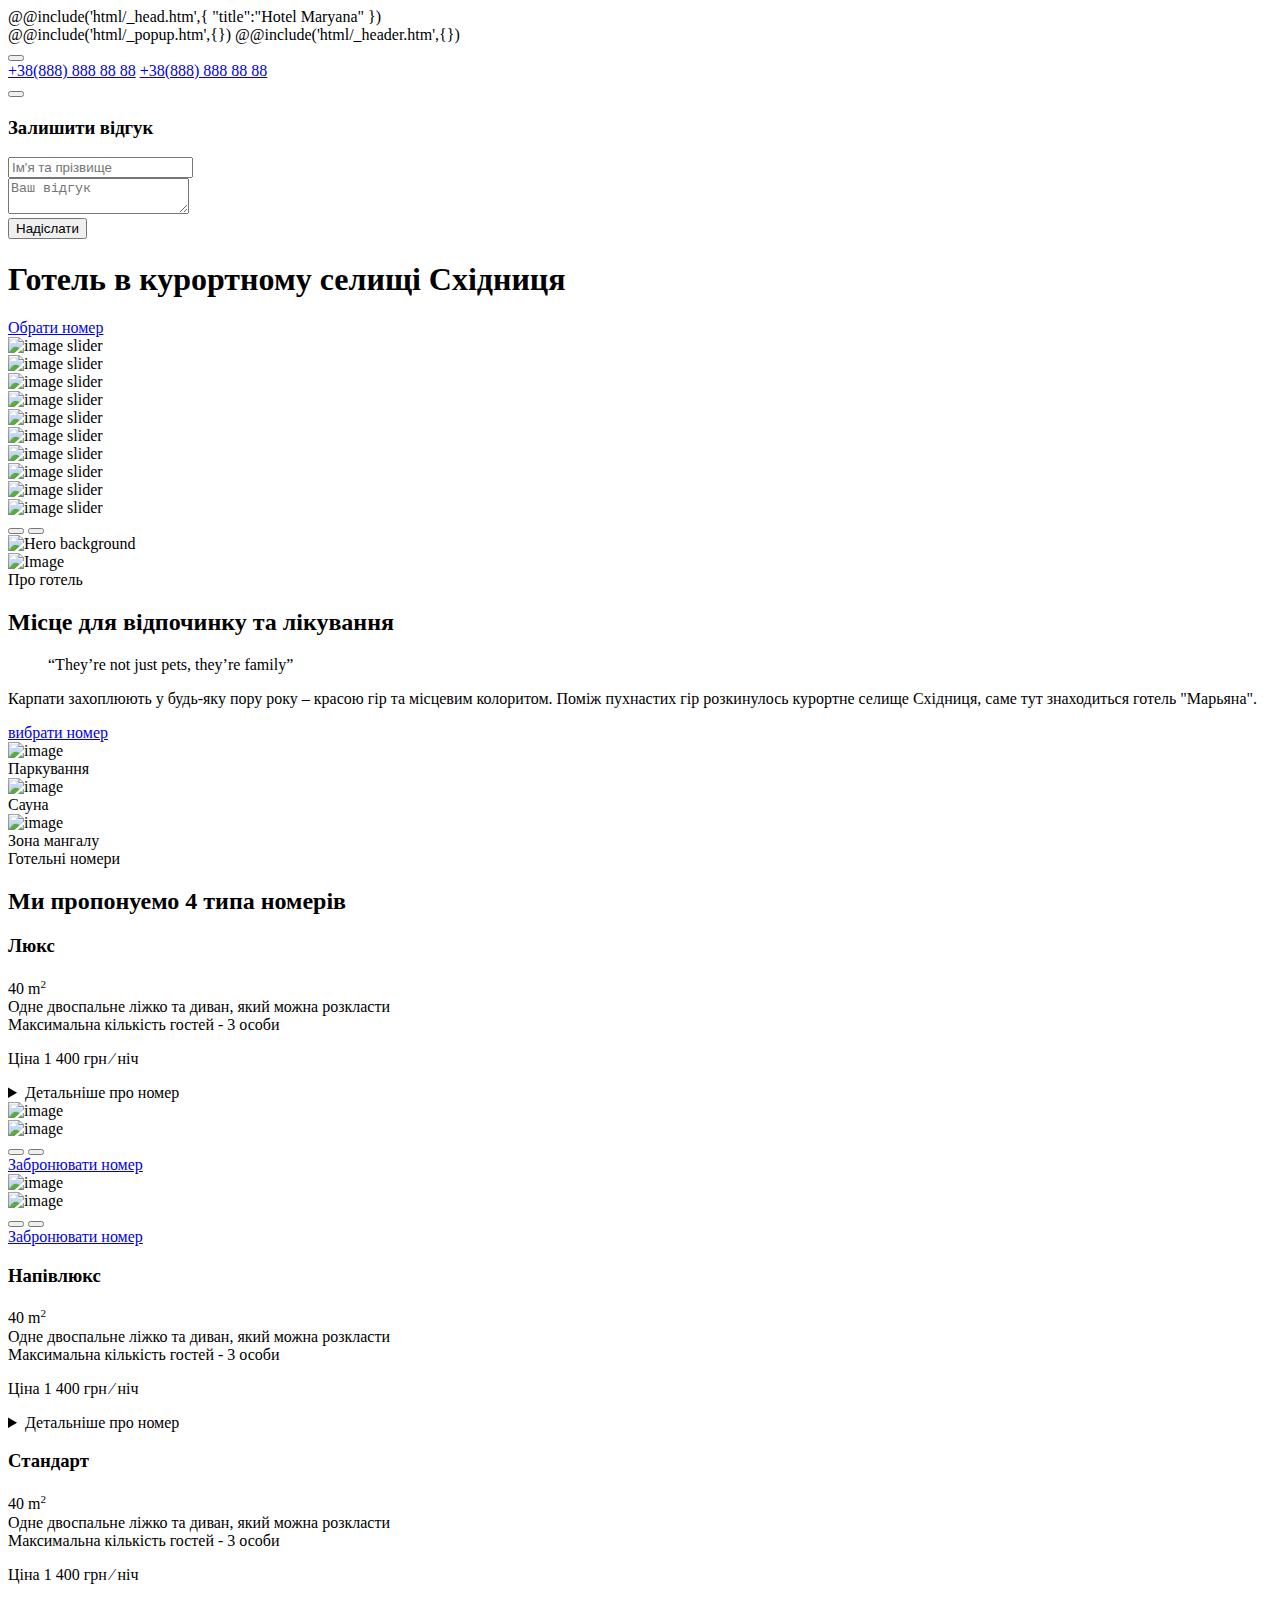
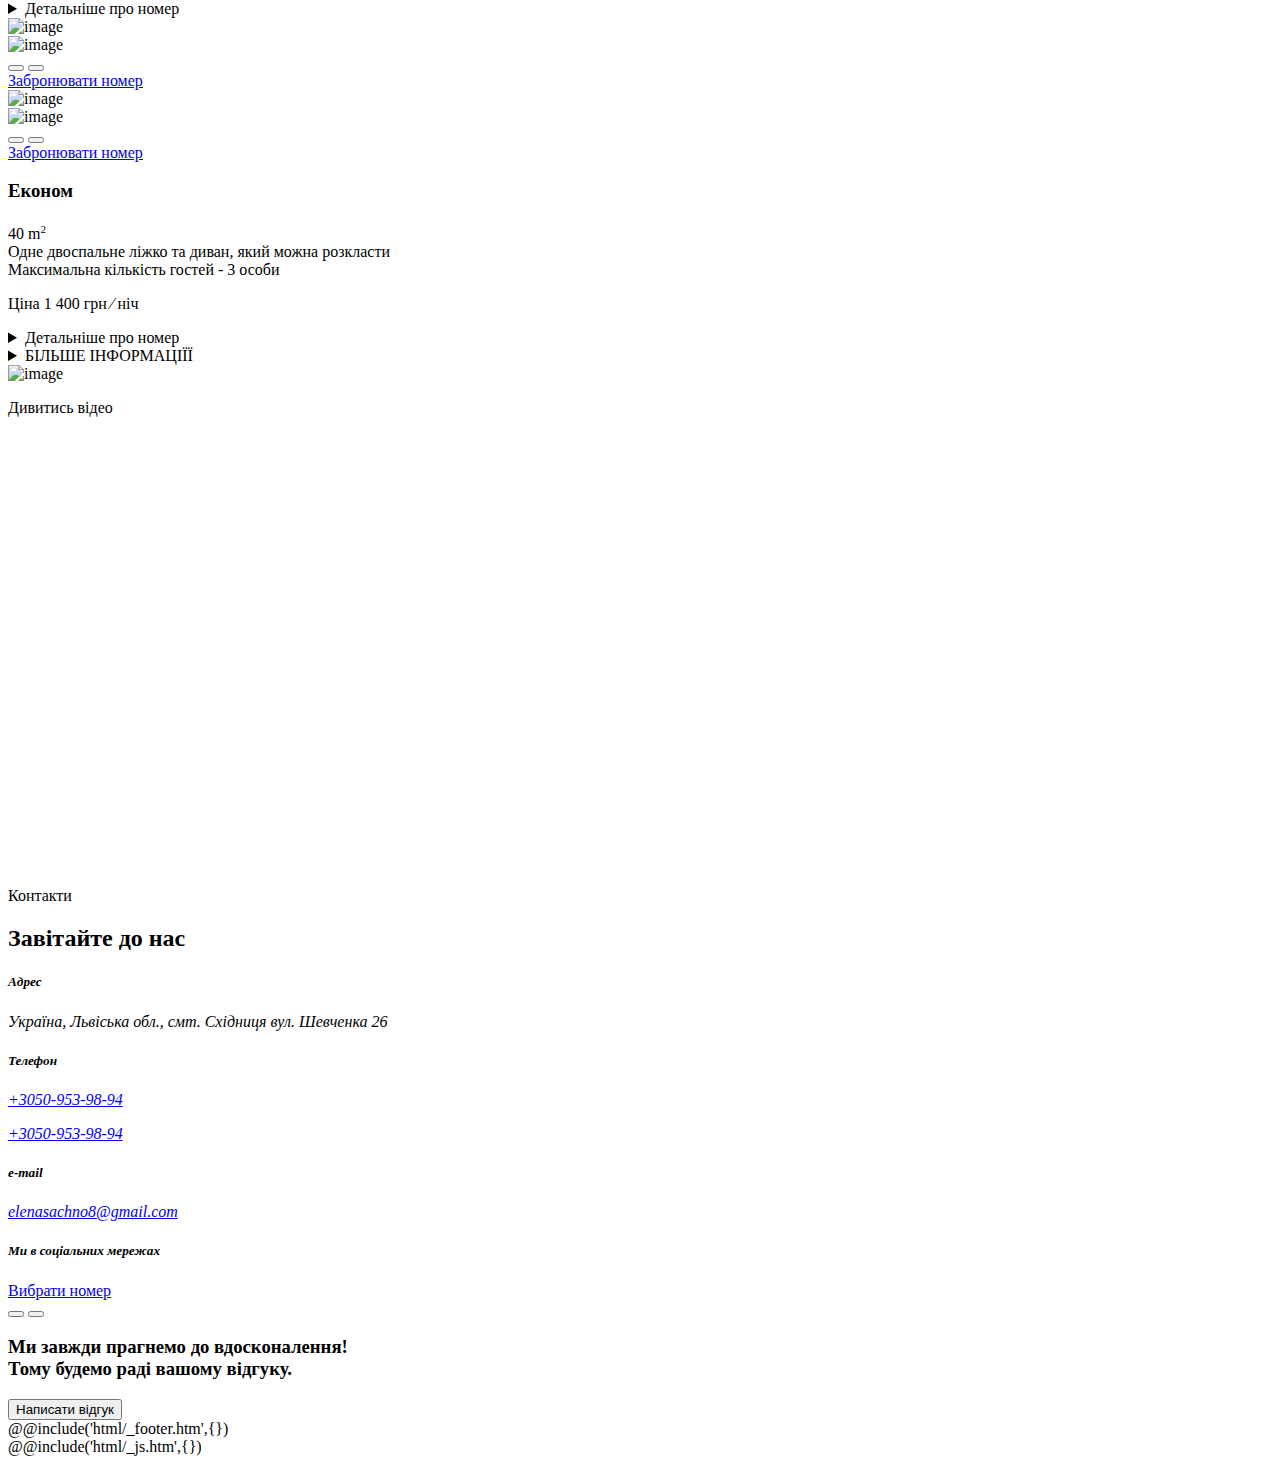
==== src/index.html @ d965c5e8 "Created website translation logic" ====
<!DOCTYPE html>
<html lang="en">
	@@include('html/_head.htm',{
	"title":"Hotel Maryana"
	})
	
	<body>
		<div class="wrapper">
			@@include('html/_popup.htm',{})
			@@include('html/_header.htm',{})
			<div id="popupPhone" aria-hidden="true" class="popup popup-phone">
				<div class="popup__wrapper">
					<button data-close type="button" class="popup__close popup-phone__close"></button>
					<div class="popup__content">
						<a href="#" class="popup-phone__link">+38(888) 888 88 88</a>
						<a href="#" class="popup-phone__link">+38(888) 888 88 88</a>
						<div class="popup__text">
						
						</div>
					</div>
				</div>
			</div>
			<div id="popupReviews" aria-hidden="true" class="popup popup-reviews">
				<div class="popup__wrapper">
					<div class="popup__content">
						<button data-close type="button" class="popup__close"></button>
						<h3 class="popup__title title-reviews">
							Залишити відгук
						</h3>
					
						<form  action="#" id="form" class="reviews__form form-reviews">
							<div class="form-reviews__item">							
								<input data-validate data-required type="text" placeholder="Ім'я та прізвище" id="nameReview" name="name" class="form-popup__input">
							</div>
							<!-- <div class="form-reviews__item">								
								<input id="formEmail" data-validate data-error="Введен не верный E-mail" placeholder="Емейл" data-required="email" type="text" name="form[]">
							</div> -->
							<!-- <div class="form-reviews__item">
								<input type="text" id="formComment" placeholder="Місто/село" name="name" class="form-popup__input">
							</div> -->
							<div class="form-reviews__item">
								<textarea id="formReview" name="message" data-autoheight data-autoheight-min="100" placeholder="Ваш відгук"></textarea>
							</div>
							<button type="submit" class="form-reviews__button button" id="review-add"><span>Надіслати</span></button>
						</form>
					
					</div>
				</div>
			</div>
			<main class="page">
				<section  data-watch="navigator" class="hero">
					<div class="hero__container">
						<div class="hero__body">
							<div class="hero__content">
								<div class="hero__title">
									<h1 data-lang="hero-title">Готель в курортному селищi Cхiдниця</h1>
									<p class="hero__text"></p>
								</div>
								
									
								<a href="#" data-goto=".rooms" data-leng="hero-link" class="hero__button button button--border button"><span>Обрати номер</span></a>
							</div>
						</div>
							<div class="hero__slider swiper">
								<div class="hero__wrapper swiper-wrapper">
									<div class="hero__slide slide-hero swiper-slide">
										<div class="slide-hero__body">
											<img src="/./img/hero/slide_1.png" alt="image slider" class="slide-hero__image">
										</div>
										
									</div>
									<div class="hero__slide slide-hero swiper-slide">
										<div class="slide-hero__body">
											<img src="/./img/hero/slide_2.png" alt="image slider" class="slide-hero__image">
										</div>
									</div>
									<div class="hero__slide slide-hero swiper-slide">
										<div class="slide-hero__body">
											<img src="/./img/hero/slide_3.png" alt="image slider" class="slide-hero__image">
										</div>
									</div>
									<div class="hero__slide slide-hero swiper-slide">
										<div class="slide-hero__body">
											<img src="/./img/hero/slide_4.png" alt="image slider" class="slide-hero__image">
										</div>
									</div>
									<div class="hero__slide slide-hero swiper-slide">
										<div class="slide-hero__body">
											<img src="/./img/hero/slide_5.png" alt="image slider" class="slide-hero__image">
										</div>
									</div>
													
								</div>
							</div>
							<div class="hero__mini">
								<div class="hero__mini-slider mini-slider swiper">
									<div class="mini-slider__wrapper swiper-wrapper">
									<div class="mini-slider__slide slide-hero slide-hero--mini swiper-slide">
										<div class="slide-hero__body">
											<img src="/./img/hero/slide_1.png" alt="image slider" class="mini-slide__image slide-hero__image">
										</div>
										
									</div>
									<div class="mini-slider__slide slide-hero slide-hero--mini swiper-slide">
										<div class="slide-hero__body">
											<img src="/./img/hero/slide_2.png" alt="image slider" class="mini-slide__image slide-hero__image">
										</div>
										
									</div>
									<div class="mini-slider__slide slide-hero slide-hero--mini swiper-slide">
										<div class="slide-hero__body">
											<img src="/./img/hero/slide_3.png" alt="image slider" class="mini-slide__image slide-hero__image">
										</div>
										
									</div>
									<div class="mini-slider__slide slide-hero slide-hero--mini swiper-slide">
										<div class="slide-hero__body">
											<img src="/./img/hero/slide_4.png" alt="image slider" class="mini-slide__image slide-hero__image">
										</div>
									</div>
									<div class="mini-slider__slide slide-hero slide-hero--mini swiper-slide">
										<div class="slide-hero__body">
											<img src="/./img/hero/slide_5.png" alt="image slider" class="mini-slide__image slide-hero__image">
										</div>
									</div>
									</div>
								</div>
							</div>
							<div class="hero__controll">
								<button class="hero__arrow hero__arrow--left _icon-slider-arrow"></button>
								<button class="hero__arrow hero__arrow--right _icon-slider-arrow"></button>
							</div>
						</div>
					<img src="/./img/hero/hero_bg.png" alt="Hero background" class="hero__bg">
					<a href="#" data-goto=".hero" class="up _icon-slider-arrow"></a>
				</section>
				<section data-prlx-parent data-watch="navigator" id="location" class="location">
					<div class="location__container">
						<div class="location__body">
						<div data-prlx class="location__image">
							<img src="/./img/location/water.png" alt="Image">
						</div>
						<div class="location__content">
							<div class="location__block-header block-header">
								<div class="block-header__label">Про готель</div>
								<h2 class="block-header__title">Мiсце для вiдпочинку та лiкування </h2>
								<div class="block-header__text">
									<blockquote>“They’re not just pets, they’re family”</blockquote>
									<p>Карпати захоплюють у будь-яку пору року – красою гір та місцевим колоритом. Поміж пухнастих гір розкинулось курортне селище Схiдниця, саме тут знаходиться готель "Марьяна".</p>
								</div>
								<a href="#" data-goto=".rooms" class="block-header__button button"> <span>вибрати номер</span></a>
								</div>
						</div>
					</div>
					<div class="locatiom__advantages advantages">
						<div class="advantages__item">
							<div class="advantages__icon">
								<img src="/./img/icons/parking.svg" alt="image">
							</div>
							<div class="advantages__label">Паркування</div>
						</div>
						<div class="advantages__item">
							<div class="advantages__icon">
								<img src="/./img/icons/sauna.svg" alt="image">
							</div>
							<div class="advantages__label">Cауна</div>
						</div>
						<div class="advantages__item">
							<div class="advantages__icon">
								<img src="/./img/icons/bbq.svg" alt="image">
							</div>
							<div class="advantages__label">Зона мангалу</div>
						</div>
					</div>
					</div>
				</section>
				<section data-prlx-parent data-watch="navigator" id="rooms" class="rooms">
					<div class="rooms__container">
						<div class="rooms__block-header block-header block-header--center">
							<div class="block-header__label">Готельнi номери</div>
							<h2 class="block-header__title rooms__title">Ми пропонуемо <span>4 типа номерiв</span></h2>
							</div>
							<div class="rooms__items">
								<div class="rooms__item item-rooms">							
								<div class="item-rooms__content content-item" data-prlx>
									<div class="content-item__block-header block-header">
										<h3 class="content-item__title block-header__title">Люкс</h3>
										<div class="content-item__info items-info">
											<div class="item-info__area item-info">
												<span class="icon"></span>
												<div class="value">40 m<sup><small>2</small></sup></div>
											</div>
											<div class="item-info__bed item-info">
												<span class="icon"></span>
												<div class="value">Одне двоспальне ліжко та диван, який можна розкласти</div>
											</div>
											<div class="item-info__person item-info">
												<span class="icon"></span>
												<div class="value">Максимальна кількість гостей - 3 особи</div>
											</div>
											<div class="item-info__price">
												<p class="value">Цiнa <span>1 400 грн</span> &#8260; нiч</p>
											</div>
										</div>
										<div data-spollers>
											<details>
											<summary data-spoller-close class="content-item__spoller-title"><span>Детальнiше про номер</span><span class="arrow"><span></span></span></summary>
										<div class="info-detaileds__items">
												<div class="info-detaileds__item">
													<span class="icon">
														<img src="/./img/rooms/icons/i1.svg" alt="image">
													</span>
													<span class="value">Кондиціонер</span>
												</div>
												<div class="info-detaileds__item">
													<span class="icon">
														<img src="/./img/rooms/icons/i2.svg" alt="image">
													</span>
													<span class="value">Шафа для зберігання речей</span>
												</div>
												<div class="info-detaileds__item">
													<span class="icon">
														<img src="/./img/rooms/icons/i3.svg" alt="image">
													</span>
													<span class="value">Засоби гігієни</span>
												</div>
												<div class="info-detaileds__item">
													<span class="icon">
														<img src="/./img/rooms/icons/i4.svg" alt="image">
													</span>
													<span class="value">Мінеральна вода</span>
												</div>
												<div class="info-detaileds__item">
													<span class="icon">
														<img src="/./img/rooms/icons/i5.svg" alt="image">
													</span>
													<span class="value">Швидкісний WI-FI</span>
												</div>
												<div class="info-detaileds__item">
													<span class="icon">
														<img src="/./img/rooms/icons/i6.svg" alt="image">
													</span>
													<span class="value">Великий телевізор</span>
												</div>
												<div class="info-detaileds__item">
													<span class="icon">
														<img src="/./img/rooms/icons/i7.svg" alt="image">
													</span>
													<span class="value">Фен</span>
												</div>
												<div class="info-detaileds__item">
													<span class="icon">
														<img src="/./img/rooms/icons/i8.svg" alt="image">
													</span>
													<span class="value">Набір рушників</span>
												</div>
												<div class="info-detaileds__item">
													<span class="icon">
														<img src="/./img/rooms/icons/i9.svg" alt="image">
													</span>
													<span class="value">Поселення з тваринами (за додаткову плату)</span>
												</div>
												<div class="info-detaileds__item">
													<span class="icon">
														<img src="/./img/rooms/icons/i10.svg" alt="image">
													</span>
													<span class="value">Безкоштовний паркінг</span>
												</div>
											</div>
										</details>
										</div>
										</div>
								</div>
								</div>
								<div class="rooms__item item-rooms">
									<div class="item-rooms__image" data-prlx>
										<div class="item-rooms__slider swiper">
											<div class="item-rooms__wrapper swiper-wrapper">
											<div class="item-rooms__slide slide-item swiper-slide">
												<div class="slide-item__body">
													<img src="/./img/img01.png" alt="image">
												</div>																				
											</div>
											<div class="item-rooms__slide slide-item swiper-slide">
												<div class="sslide-item__body">
													<img src="/./img/img03.png" alt="image">
												</div>																				
											</div>
											</div>
											<div class="item-rooms__arrows">
												<button class="item-rooms__arrow item-rooms__arrow--prev _icon-slider-arrow"></button>
												<button class="item-rooms__arrow item-rooms__arrow--next _icon-slider-arrow"></button>
											</div>
											</div>	
											<a href="#" data-popup="#popup" class="block-header__button button item-rooms__button"><span>Забронювати номер</span></a>	
									</div>
								</div>								
								<div  class="rooms__item item-rooms">
									<div class="item-rooms__image"  data-prlx>
										<div class="item-rooms__slider swiper">
											<div class="item-rooms__wrapper swiper-wrapper">
											<div class="item-rooms__slide slide-item swiper-slide">
												<div class="slide-item__body">
													<img src="/./img/img01.png" alt="image">
												</div>																				
											</div>
											<div class="item-rooms__slide slide-item swiper-slide">
												<div class="sslide-item__body">
													<img src="/./img/img03.png" alt="image">
												</div>																				
											</div>
											</div>
											<div class="item-rooms__arrows">
												<button class="item-rooms__arrow item-rooms__arrow--prev _icon-slider-arrow"></button>
												<button class="item-rooms__arrow item-rooms__arrow--next _icon-slider-arrow"></button>
											</div>
											</div>	
											<a href="#" data-popup="#popup" class="block-header__button button item-rooms__button"><span>Забронювати номер</span></a>	
									</div>								
								</div>
								<div class="rooms__item item-rooms">							
									<div class="item-rooms__content content-item"  data-prlx>
										<div class="content-item__block-header block-header">
											<h3 class="content-item__title block-header__title">Напiвлюкс</h3>
											<div class="content-item__info items-info">
												<div class="item-info__area item-info">
													<span class="icon"></span>
													<div class="value">40 m<sup><small>2</small></sup></div>
												</div>
												<div class="item-info__bed item-info">
													<span class="icon"></span>
													<div class="value">Одне двоспальне ліжко та диван, який можна розкласти</div>
												</div>
												<div class="item-info__person item-info">
													<span class="icon"></span>
													<div class="value">Максимальна кількість гостей - 3 особи</div>
												</div>
												<div class="item-info__price">
													<p class="value">Цiнa <span>1 400 грн</span> &#8260; нiч</p>
												</div>
											</div>
											<div data-spollers>
												<details>
												<summary data-spoller-close class="content-item__spoller-title"><span>Детальнiше про номер</span><span class="arrow"><span></span></span></summary>
											<div class="info-detaileds__items">
													<div class="info-detaileds__item">
														<span class="icon">
															<img src="/./img/rooms/icons/i1.svg" alt="image">
														</span>
														<span class="value">Кондиціонер</span>
													</div>
													<div class="info-detaileds__item">
														<span class="icon">
															<img src="/./img/rooms/icons/i2.svg" alt="image">
														</span>
														<span class="value">Шафа для зберігання речей</span>
													</div>
													<div class="info-detaileds__item">
														<span class="icon">
															<img src="/./img/rooms/icons/i3.svg" alt="image">
														</span>
														<span class="value">Засоби гігієни</span>
													</div>
													<div class="info-detaileds__item">
														<span class="icon">
															<img src="/./img/rooms/icons/i4.svg" alt="image">
														</span>
														<span class="value">Мінеральна вода</span>
													</div>
													<div class="info-detaileds__item">
														<span class="icon">
															<img src="/./img/rooms/icons/i5.svg" alt="image">
														</span>
														<span class="value">Швидкісний WI-FI</span>
													</div>
													<div class="info-detaileds__item">
														<span class="icon">
															<img src="/./img/rooms/icons/i6.svg" alt="image">
														</span>
														<span class="value">Великий телевізор</span>
													</div>
													<div class="info-detaileds__item">
														<span class="icon">
															<img src="/./img/rooms/icons/i7.svg" alt="image">
														</span>
														<span class="value">Фен</span>
													</div>
													<div class="info-detaileds__item">
														<span class="icon">
															<img src="/./img/rooms/icons/i8.svg" alt="image">
														</span>
														<span class="value">Набір рушників</span>
													</div>
													<div class="info-detaileds__item">
														<span class="icon">
															<img src="/./img/rooms/icons/i9.svg" alt="image">
														</span>
														<span class="value">Поселення з тваринами (за додаткову плату)</span>
													</div>
													<div class="info-detaileds__item">
														<span class="icon">
															<img src="/./img/rooms/icons/i10.svg" alt="image">
														</span>
														<span class="value">Безкоштовний паркінг</span>
													</div>
												</div>
											</details>
											</div>
											</div>
									</div>
									</div>
									<div class="rooms__item item-rooms">							
										<div class="item-rooms__content content-item"  data-prlx>
											<div class="content-item__block-header block-header">
												<h3 class="content-item__title block-header__title">Стандарт</h3>
												<div class="content-item__info items-info">
													<div class="item-info__area item-info">
														<span class="icon"></span>
														<div class="value">40 m<sup><small>2</small></sup></div>
													</div>
													<div class="item-info__bed item-info">
														<span class="icon"></span>
														<div class="value">Одне двоспальне ліжко та диван, який можна розкласти</div>
													</div>
													<div class="item-info__person item-info">
														<span class="icon"></span>
														<div class="value">Максимальна кількість гостей - 3 особи</div>
													</div>
													<div class="item-info__price">
														<p class="value">Цiнa <span>1 400 грн</span> &#8260; нiч</p>
													</div>
												</div>
												<div data-spollers>
													<details>
													<summary data-spoller-close class="content-item__spoller-title"><span>Детальнiше про номер</span><span class="arrow"><span></span></span></summary>
												<div class="info-detaileds__items">
														<div class="info-detaileds__item">
															<span class="icon">
																<img src="/./img/rooms/icons/i1.svg" alt="image">
															</span>
															<span class="value">Кондиціонер</span>
														</div>
														<div class="info-detaileds__item">
															<span class="icon">
																<img src="/./img/rooms/icons/i2.svg" alt="image">
															</span>
															<span class="value">Шафа для зберігання речей</span>
														</div>
														<div class="info-detaileds__item">
															<span class="icon">
																<img src="/./img/rooms/icons/i3.svg" alt="image">
															</span>
															<span class="value">Засоби гігієни</span>
														</div>
														<div class="info-detaileds__item">
															<span class="icon">
																<img src="/./img/rooms/icons/i4.svg" alt="image">
															</span>
															<span class="value">Мінеральна вода</span>
														</div>
														<div class="info-detaileds__item">
															<span class="icon">
																<img src="/./img/rooms/icons/i5.svg" alt="image">
															</span>
															<span class="value">Швидкісний WI-FI</span>
														</div>
														<div class="info-detaileds__item">
															<span class="icon">
																<img src="/./img/rooms/icons/i6.svg" alt="image">
															</span>
															<span class="value">Великий телевізор</span>
														</div>
														<div class="info-detaileds__item">
															<span class="icon">
																<img src="/./img/rooms/icons/i7.svg" alt="image">
															</span>
															<span class="value">Фен</span>
														</div>
														<div class="info-detaileds__item">
															<span class="icon">
																<img src="/./img/rooms/icons/i8.svg" alt="image">
															</span>
															<span class="value">Набір рушників</span>
														</div>
														<div class="info-detaileds__item">
															<span class="icon">
																<img src="/./img/rooms/icons/i9.svg" alt="image">
															</span>
															<span class="value">Поселення з тваринами (за додаткову плату)</span>
														</div>
														<div class="info-detaileds__item">
															<span class="icon">
																<img src="/./img/rooms/icons/i10.svg" alt="image">
															</span>
															<span class="value">Безкоштовний паркінг</span>
														</div>
													</div>
												</details>
												</div>
												</div>
										</div>
										</div>
										<div class="rooms__item item-rooms">
											<div class="item-rooms__image"  data-prlx>
												<div class="item-rooms__slider swiper">
													<div class="item-rooms__wrapper swiper-wrapper">
													<div class="item-rooms__slide slide-item swiper-slide">
														<div class="slide-item__body">
															<img src="/./img/img01.png" alt="image">
														</div>																				
													</div>
													<div class="item-rooms__slide slide-item swiper-slide">
														<div class="sslide-item__body">
															<img src="/./img/img03.png" alt="image">
														</div>																				
													</div>
													</div>
													<div class="item-rooms__arrows">
														<button class="item-rooms__arrow item-rooms__arrow--prev _icon-slider-arrow"></button>
														<button class="item-rooms__arrow item-rooms__arrow--next _icon-slider-arrow"></button>
													</div>
													</div>	
													<a href="#" data-popup="#popup" class="block-header__button button item-rooms__button"><span>Забронювати номер</span></a>	
											</div>
										</div>	
										<div class="rooms__item item-rooms">
											<div class="item-rooms__image"  data-prlx>
												<div class="item-rooms__slider swiper">
													<div class="item-rooms__wrapper swiper-wrapper">
													<div class="item-rooms__slide slide-item swiper-slide">
														<div class="slide-item__body">
															<img src="/./img/img01.png" alt="image">
														</div>																				
													</div>
													<div class="item-rooms__slide slide-item swiper-slide">
														<div class="sslide-item__body">
															<img src="/./img/img03.png" alt="image">
														</div>																				
													</div>
													</div>
													<div class="item-rooms__arrows">
														<button class="item-rooms__arrow item-rooms__arrow--prev _icon-slider-arrow"></button>
														<button class="item-rooms__arrow item-rooms__arrow--next _icon-slider-arrow"></button>
													</div>
													</div>	
													<a href="#" data-popup="#popup" class="block-header__button button item-rooms__button"><span>Забронювати номер</span></a>	
											</div>
										</div>	
										<div class="rooms__item item-rooms">							
										<div class="rooms__item item-rooms"  data-prlx>							
											<div class="item-rooms__content content-item" >
												<div class="content-item__block-header block-header">
													<h3 class="content-item__title block-header__title">Економ</h3>
													<div class="content-item__info items-info">
														<div class="item-info__area item-info">
															<span class="icon"></span>
															<div class="value">40 m<sup><small>2</small></sup></div>
														</div>
														<div class="item-info__bed item-info">
															<span class="icon"></span>
															<div class="value">Одне двоспальне ліжко та диван, який можна розкласти</div>
														</div>
														<div class="item-info__person item-info">
															<span class="icon"></span>
															<div class="value">Максимальна кількість гостей - 3 особи</div>
														</div>
														<div class="item-info__price">
															<p class="value">Цiнa <span>1 400 грн</span> &#8260; нiч</p>
														</div>
													</div>
													<div data-spollers>
														<details>
														<summary data-spoller-close class="content-item__spoller-title"><span>Детальнiше про номер</span><span class="arrow"><span></span></span></summary>
													<div class="info-detaileds__items">
															<div class="info-detaileds__item">
																<span class="icon">
																	<img src="/./img/rooms/icons/i1.svg" alt="image">
																</span>
																<span class="value">Кондиціонер</span>
															</div>
															<div class="info-detaileds__item">
																<span class="icon">
																	<img src="/./img/rooms/icons/i2.svg" alt="image">
																</span>
																<span class="value">Шафа для зберігання речей</span>
															</div>
															<div class="info-detaileds__item">
																<span class="icon">
																	<img src="/./img/rooms/icons/i3.svg" alt="image">
																</span>
																<span class="value">Засоби гігієни</span>
															</div>
															<div class="info-detaileds__item">
																<span class="icon">
																	<img src="/./img/rooms/icons/i4.svg" alt="image">
																</span>
																<span class="value">Мінеральна вода</span>
															</div>
															<div class="info-detaileds__item">
																<span class="icon">
																	<img src="/./img/rooms/icons/i5.svg" alt="image">
																</span>
																<span class="value">Швидкісний WI-FI</span>
															</div>
															<div class="info-detaileds__item">
																<span class="icon">
																	<img src="/./img/rooms/icons/i6.svg" alt="image">
																</span>
																<span class="value">Великий телевізор</span>
															</div>
															<div class="info-detaileds__item">
																<span class="icon">
																	<img src="/./img/rooms/icons/i7.svg" alt="image">
																</span>
																<span class="value">Фен</span>
															</div>
															<div class="info-detaileds__item">
																<span class="icon">
																	<img src="/./img/rooms/icons/i8.svg" alt="image">
																</span>
																<span class="value">Набір рушників</span>
															</div>
															<div class="info-detaileds__item">
																<span class="icon">
																	<img src="/./img/rooms/icons/i9.svg" alt="image">
																</span>
																<span class="value">Поселення з тваринами (за додаткову плату)</span>
															</div>
															<div class="info-detaileds__item">
																<span class="icon">
																	<img src="/./img/rooms/icons/i10.svg" alt="image">
																</span>
																<span class="value">Безкоштовний паркінг</span>
															</div>
														</div>
													</details>
													</div>
													</div>
											</div>
											</div>						
							</div>
						</div>
						<div class="rooms__more more-rooms" data-spollers="767.98,max">
							<details data-prlx>
								<summary class="more-rooms__title">БІЛЬШЕ ІНФОРМАЦІЇЇ</summary>
								<div class="more-rooms__items">
									<div class="more-rooms__item">
										<div class="number">(01)</div>
										<div class="value">Розрахунковий час виїзду – до 11:00; заїзд із 14:00</div>
									</div>
									<div class="more-rooms__item">
										<div class="number">(02)</div>
										<div class="value">Мінімальний період бронювання – 2 доби, у Новорічний та Різдвяний період  – 5 діб.</div>
									</div>
									<div class="more-rooms__item">
										<div class="number">(03)</div>
										<div class="value">Додаткове місце (розкладачка) надається за додаткову оплату – 400 UAH.</div>
									</div>
								</div>
					
							</details>
						</div>
					</div>
				</section>
				<section data-watch="navigator" class="price"></section>
				<section data-prlx-parent  data-watch="navigator" id="contacts" class="contacts">
					<div class="contacts__container">
						<div class="contacts__location location-contacts">
							<div data-prlx class="location-contacts__images">
								<div class="location-contacts__block-image">
									<img class="location-contacts__image" src="/./img/contacts/fasad.jpg" alt="image">
									<div class="play-box">
										<a href="#" target="_blank" class="location-contacts__play _icon-play-fill"><span></span></a>
										<p>Дивитись вiдео</p>
									</div>
									</div>
								<div class="location-contacts__block-image" id="map">
									<iframe src="https://www.google.com/maps/embed?pb=!1m13!1m8!1m3!1d2605.2182703691356!2d23.3400133!3d49.2343508!3m2!1i1024!2i768!4f13.1!3m2!1m1!2zNDnCsDE0JzAyLjkiTiAyM8KwMjAnMzEuNyJF!5e0!3m2!1sru!2ssk!4v1713772724180!5m2!1sru!2ssk" width="600" height="450" style="border:0;" allowfullscreen="" loading="lazy" referrerpolicy="no-referrer-when-downgrade"></iframe>
									<!-- <img class="location-contacts__image" src="/./img/contacts/location.png" alt="image"> -->
								</div>								
						</div>
						</div>
						<div class="contacts__block-header block-header">
							<div class="block-header__label">Контакти</div>
							<h2 class="block-header__title">Завiтайте до нас</h2>
							<address class="block-header__contacts contacts-items">
									<div class="contacts-items__item _icon-location">
										<h5>Адрес</h5>
										<p>Україна, Львіська обл., смт. Східниця
											вул. Шевченка 26</p>
									</div>
									<div class="contacts-items__item">
										<h5>Телефон</h5>
										<p><a href="tel:+30509539894">+3050-953-98-94</a></p>
										<p><a href="tel:+30509539894">+3050-953-98-94</a></p>
									</div>
									<div class="contacts-items__item">
										<h5>e-mail</h5>
										<p><a href="mailto:elenasachno8@gmail.com">elenasachno8@gmail.com</a></p>
									</div>
									<div class="contacts-items__item">
										<h5>Ми в соцiальних мережах</h5>
										<div class="contacts-item__social social">
											<a target="_blank" href="#" class="social__item _icon-s-tw"></a>
											<a target="_blank" href="#" class="social__item _icon-s-inst"></a>
											<a target="_blank" href="#" class="social__item _icon-s-tikTok"></a>
											<a target="_blank" href="#" class="social__item _icon-s-midium"></a>
										</div>
										
									</div>


							</address>
							<div></div>
							<a href="#" data-goto=".rooms" class="block-header__button button"> <span>Вибрати номер</span></a>
							</div>
					</div>
				</section>
				<section data-watch="navigator" class="reviews">
					<div class="reviews__container">
						<div class="reviews__slider swiper">
							<div class="reviews__wrapper swiper-wrapper">
							<div class="reviews__slide swiper-slide">
							</div>
						</div>
							<div class="reviews__arrows">
								<button class="reviews__arrow reviews__arrow--prev _icon-slider-arrow"></button>
								<button class="reviews__arrow reviews__arrow--next _icon-slider-arrow"></button>
							</div>
							</div>
						<div class="reviews__bottom">
							<h3 class="reviews__title">Ми завжди прагнемо до вдосконалення! <br>
								Тому <span>будемо раді вашому відгуку.</span></h3>
							<div class="reviews__box-btn"><button href="#" class="reviews__button button button--border" data-popup="#popupReviews" ><span>Написати відгук</span></button></div>
						</div>
					</div>
				</section>
			</main>
			@@include('html/_footer.htm',{})
		</div>
		@@include('html/_js.htm',{})
	</body>
</html>
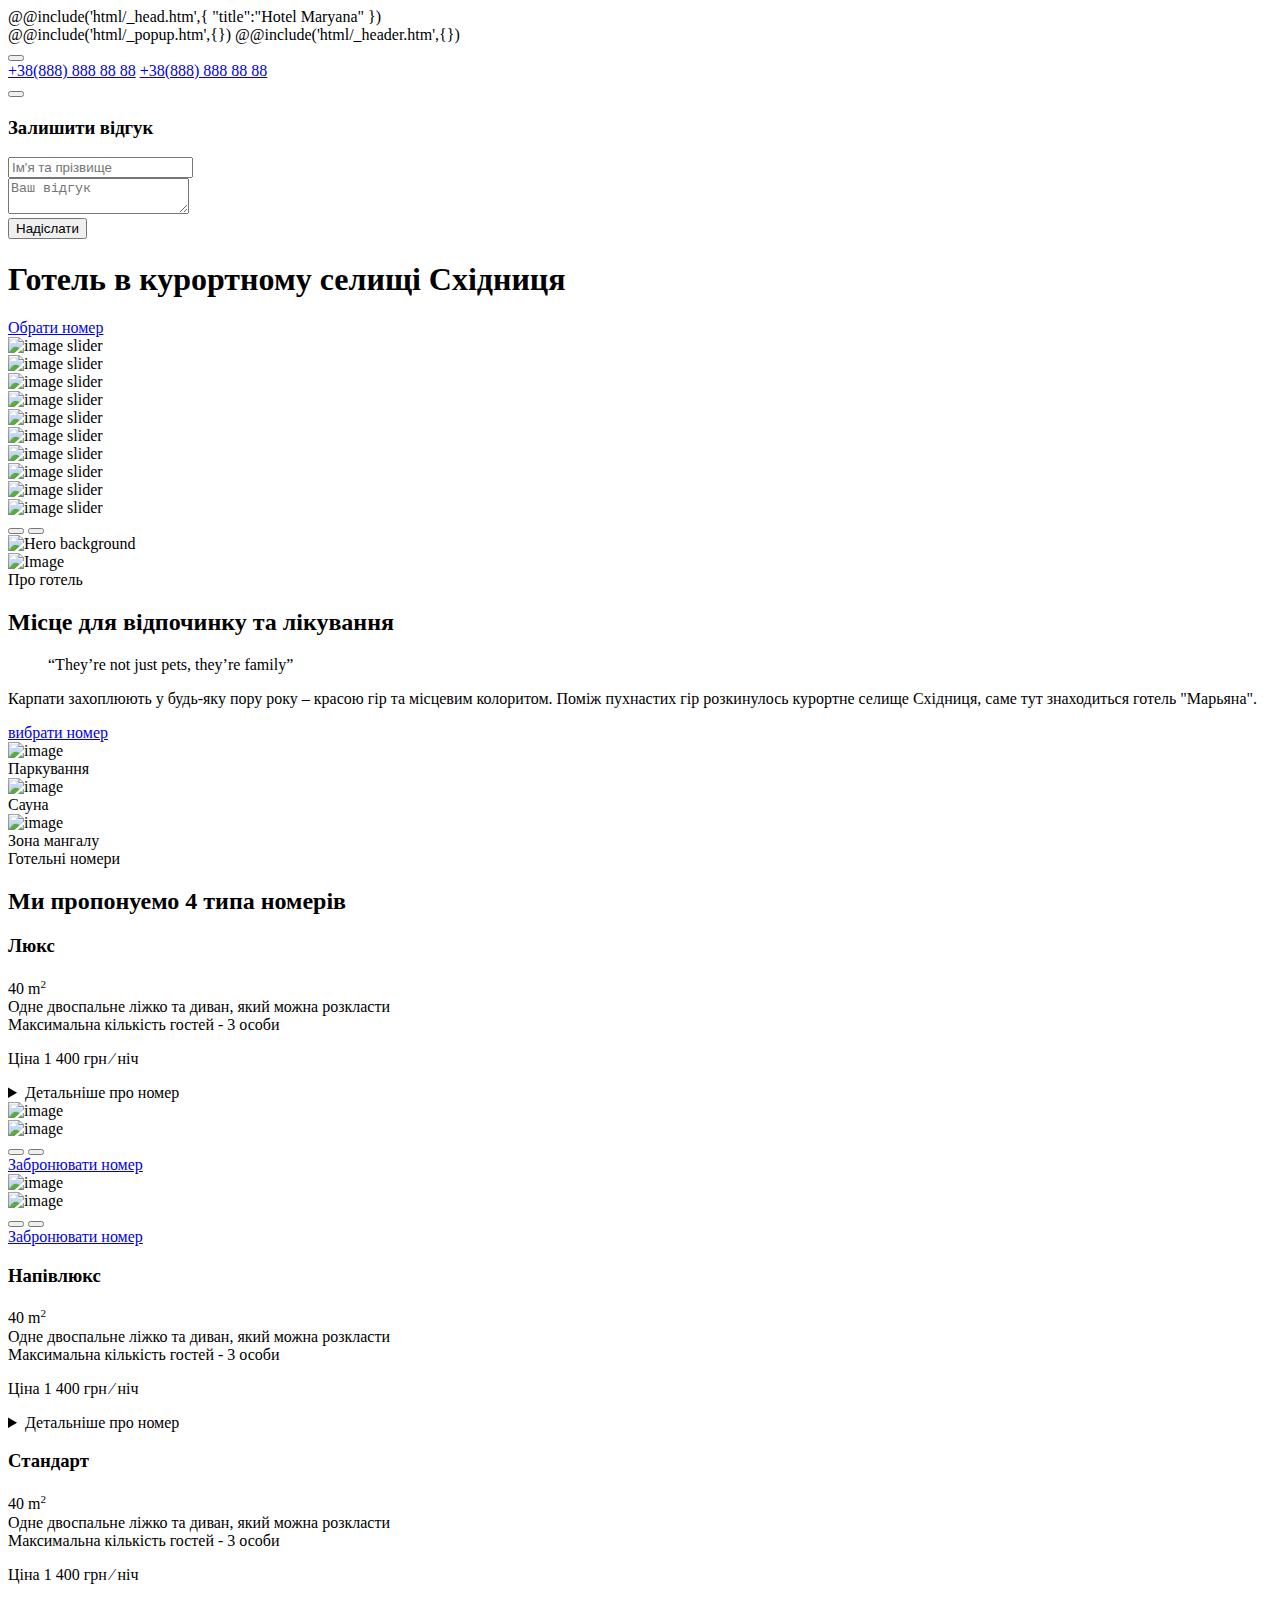
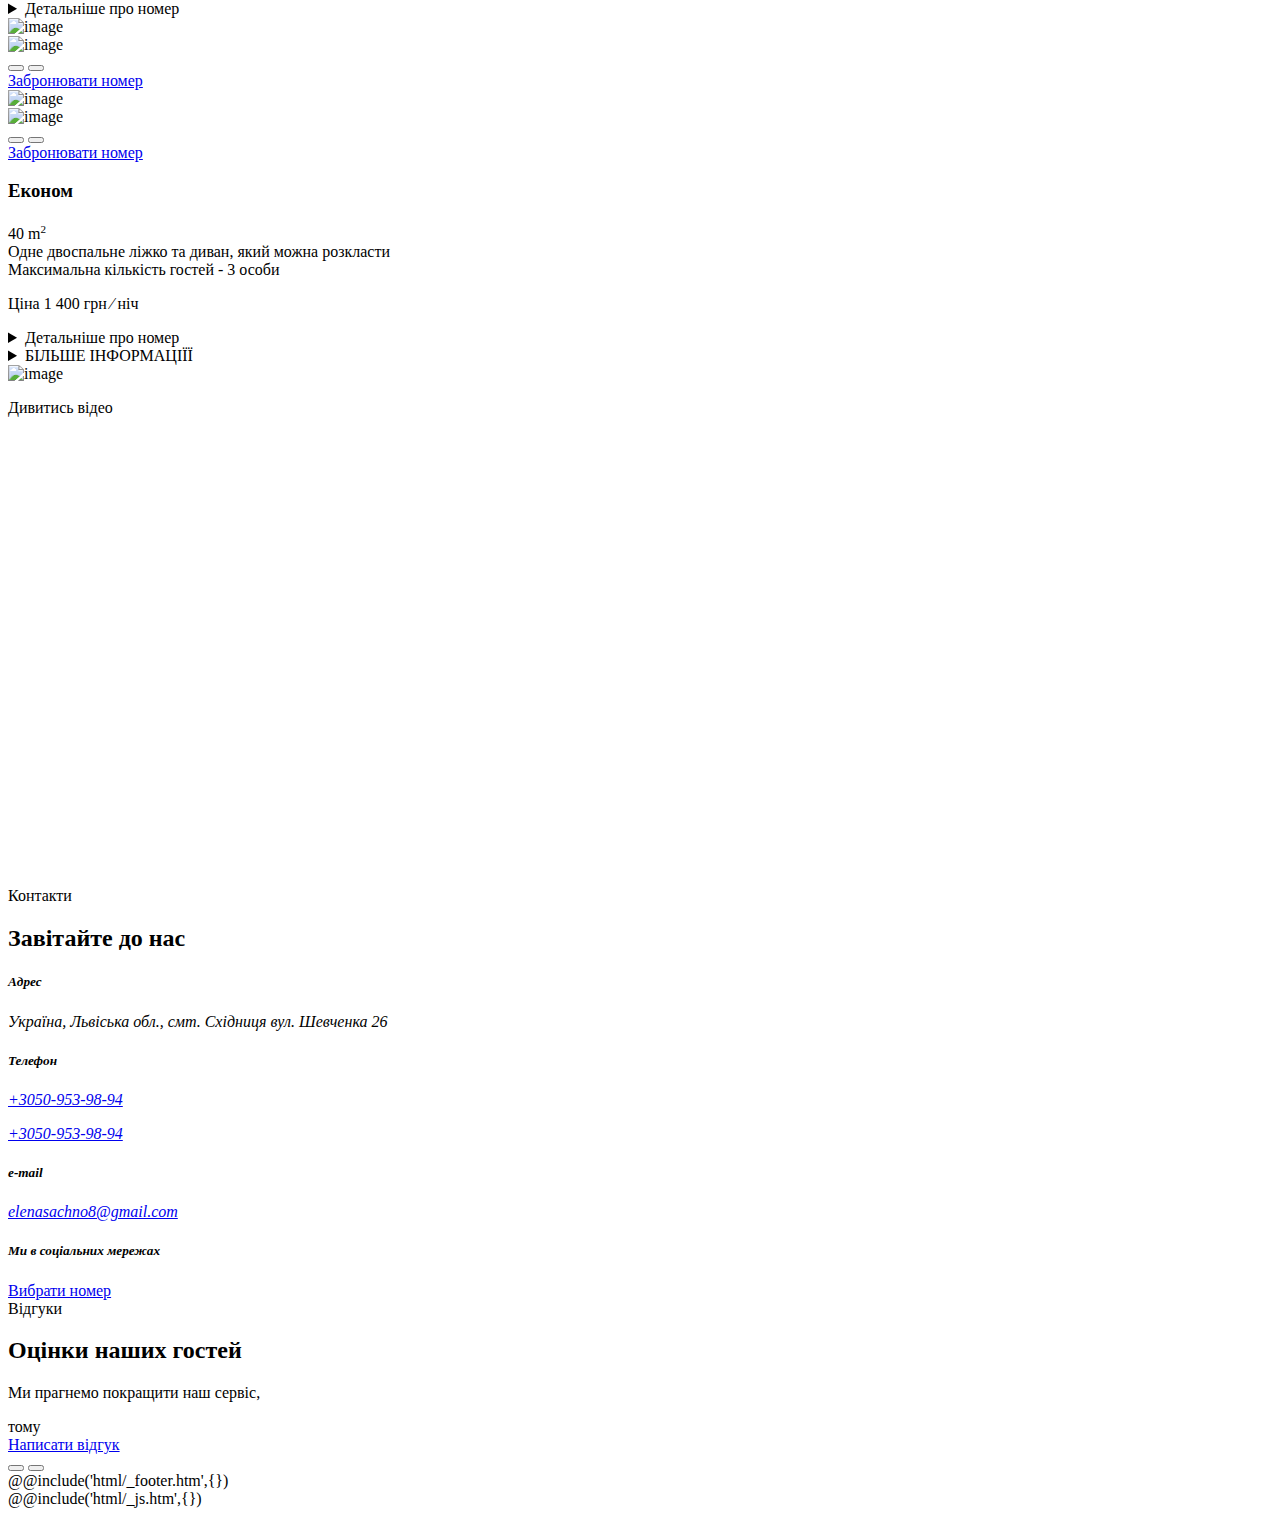
==== commit 66c2f4b6: "Wrote an algorithm for title animation" ====
--- a/src/index.html
+++ b/src/index.html
@@ -718,6 +718,22 @@
 				</section>
 				<section data-watch="navigator" class="reviews">
 					<div class="reviews__container">
+						<div class="reviews__block-header block-header">
+							<div class="block-header__label reviews__label">Вiдгуки</div>
+							<h2 class="block-header__title reviews__title">Оцінки наших гостей</h2>
+							<div  class="block-header__text reviews__text">
+							<p class="text-wan anim-text">Ми прагнемо покращити наш сервіс,</p> 
+								<div id="slider-text"><span>тому</span><span id="sliderValue" class="span"></span></div>
+							</div>
+
+							
+							<div class="reviews__write">
+								<div  class="_icon-slider-arrow reviews__arrow-animation anim"></div>
+								<!-- <div class="_icon-slider-arrow two reviews__arrow-animation"></div> -->
+							<a href="#!" class="block-header__button button reviews__button" data-popup="#popupReviews"> <span>Написати відгук</span></a>
+							</div>							
+							<!-- <div class="reviews__box-btn"><button href="#" class="reviews__button button button--border" data-popup="#popupReviews" ><span>Написати відгук</span></button></div> -->
+							</div>
 						<div class="reviews__slider swiper">
 							<div class="reviews__wrapper swiper-wrapper">
 							<div class="reviews__slide swiper-slide">
@@ -729,9 +745,7 @@
 							</div>
 							</div>
 						<div class="reviews__bottom">
-							<h3 class="reviews__title">Ми завжди прагнемо до вдосконалення! <br>
-								Тому <span>будемо раді вашому відгуку.</span></h3>
-							<div class="reviews__box-btn"><button href="#" class="reviews__button button button--border" data-popup="#popupReviews" ><span>Написати відгук</span></button></div>
+						
 						</div>
 					</div>
 				</section>
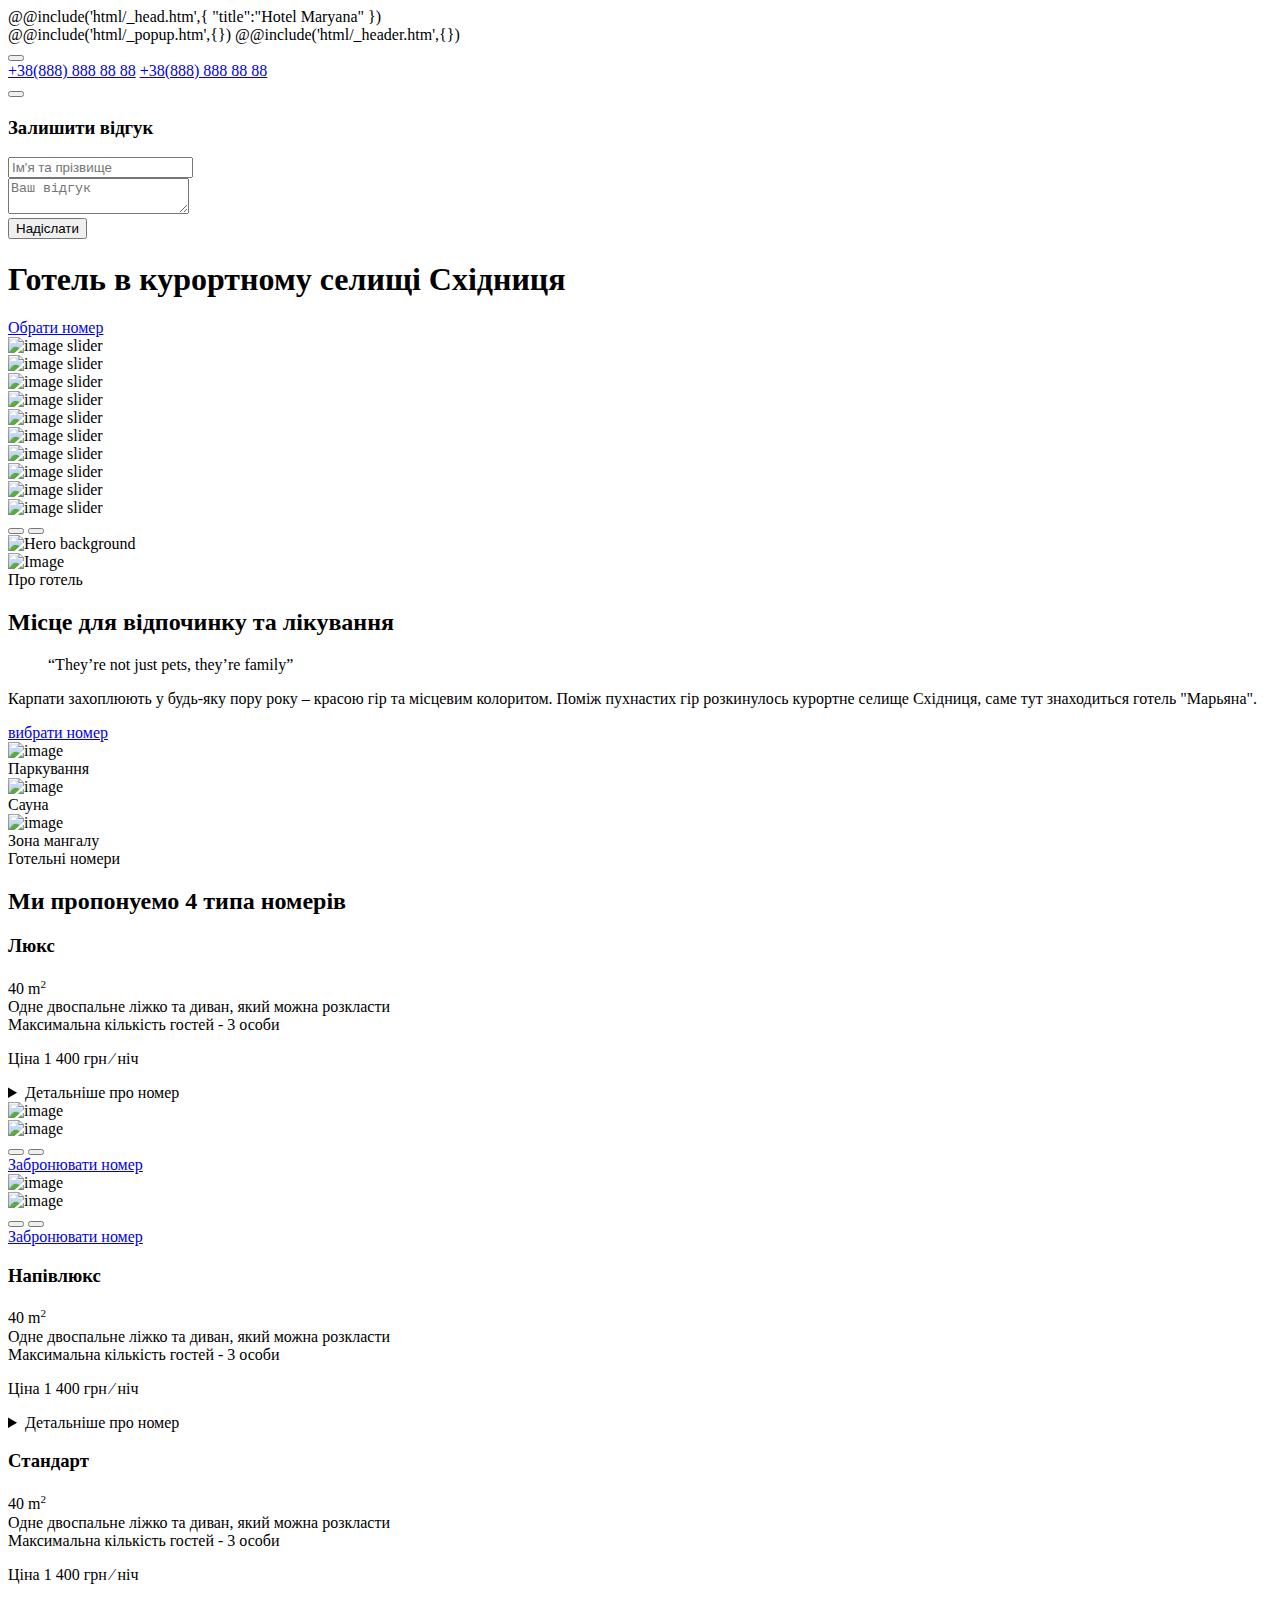
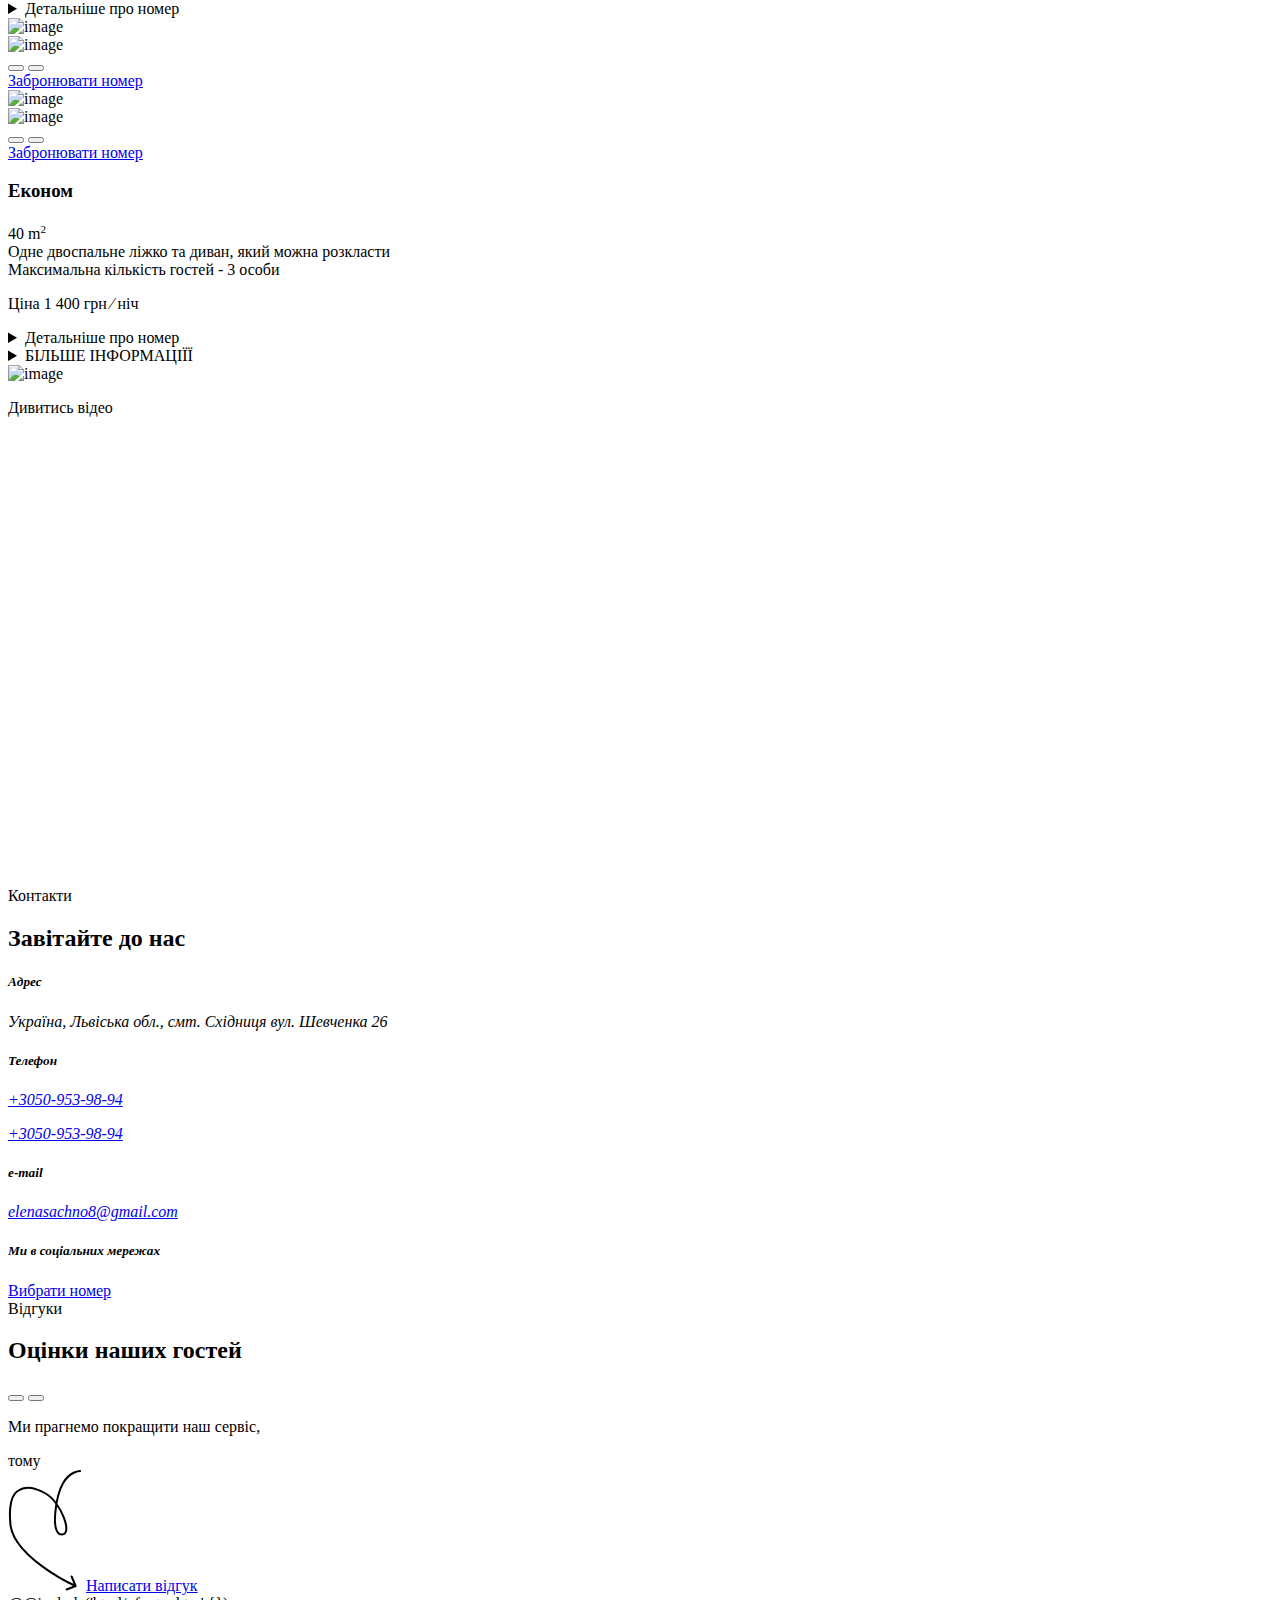
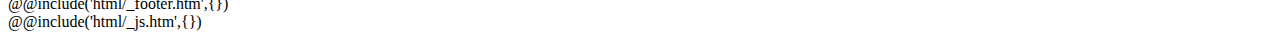
==== commit b1e95191: "Added svg animation to the reviews section" ====
--- a/src/index.html
+++ b/src/index.html
@@ -721,31 +721,31 @@
 						<div class="reviews__block-header block-header">
 							<div class="block-header__label reviews__label">Вiдгуки</div>
 							<h2 class="block-header__title reviews__title">Оцінки наших гостей</h2>
-							<div  class="block-header__text reviews__text">
-							<p class="text-wan anim-text">Ми прагнемо покращити наш сервіс,</p> 
-								<div id="slider-text"><span>тому</span><span id="sliderValue" class="span"></span></div>
-							</div>
-
-							
-							<div class="reviews__write">
-								<div  class="_icon-slider-arrow reviews__arrow-animation anim"></div>
-								<!-- <div class="_icon-slider-arrow two reviews__arrow-animation"></div> -->
-							<a href="#!" class="block-header__button button reviews__button" data-popup="#popupReviews"> <span>Написати відгук</span></a>
-							</div>							
+						
+												
 							<!-- <div class="reviews__box-btn"><button href="#" class="reviews__button button button--border" data-popup="#popupReviews" ><span>Написати відгук</span></button></div> -->
-							</div>
-						<div class="reviews__slider swiper">
+							</div>						
+							<div class="reviews__slider swiper">
 							<div class="reviews__wrapper swiper-wrapper">
 							<div class="reviews__slide swiper-slide">
 							</div>
 						</div>
 							<div class="reviews__arrows">
-								<button class="reviews__arrow reviews__arrow--prev _icon-slider-arrow"></button>
-								<button class="reviews__arrow reviews__arrow--next _icon-slider-arrow"></button>
+								<button class="reviews__arrow reviews__arrow--prev"><span></span></button>
+								<button class="reviews__arrow reviews__arrow--next"><span></span></button>
 							</div>
 							</div>
 						<div class="reviews__bottom">
-						
+							<div  class="block-header__text reviews__text">
+								<p class="text-wan anim-text">Ми прагнемо покращити наш сервіс,</p> 
+								<div id="slider-text"><span>тому</span><span id="sliderValue" class="span"></span></div>
+								</div>	
+							<div class="reviews__write anim">
+									<svg  id="arrowStart" width="74" height="121" viewBox="0 0 74 121" fill="none" xmlns="http://www.w3.org/2000/svg">
+									<path id="check" d="M67.6201 116C67.6201 116 1.40833 86.306 2.12014 50C2.12014 50 -0.116763 27.4832 9.62014 21C18.758 14.9157 28.0288 18.159 37.6201 23.5C52.6364 31.8619 65.6201 65 53.6201 64.5C41.6202 64 48.1201 25 55.1201 13C62.1202 1 72.1201 1 72.1201 1M67.6201 116L63.6202 106.5M67.6201 116L58.6202 119.5" stroke="black" stroke-width="2" stroke-linecap="round" stroke-linejoin="round"/>
+									</svg>									
+							<a href="#!" class="block-header__button button reviews__button" data-popup="#popupReviews"> <span>Написати відгук</span></a>
+							</div>	
 						</div>
 					</div>
 				</section>
